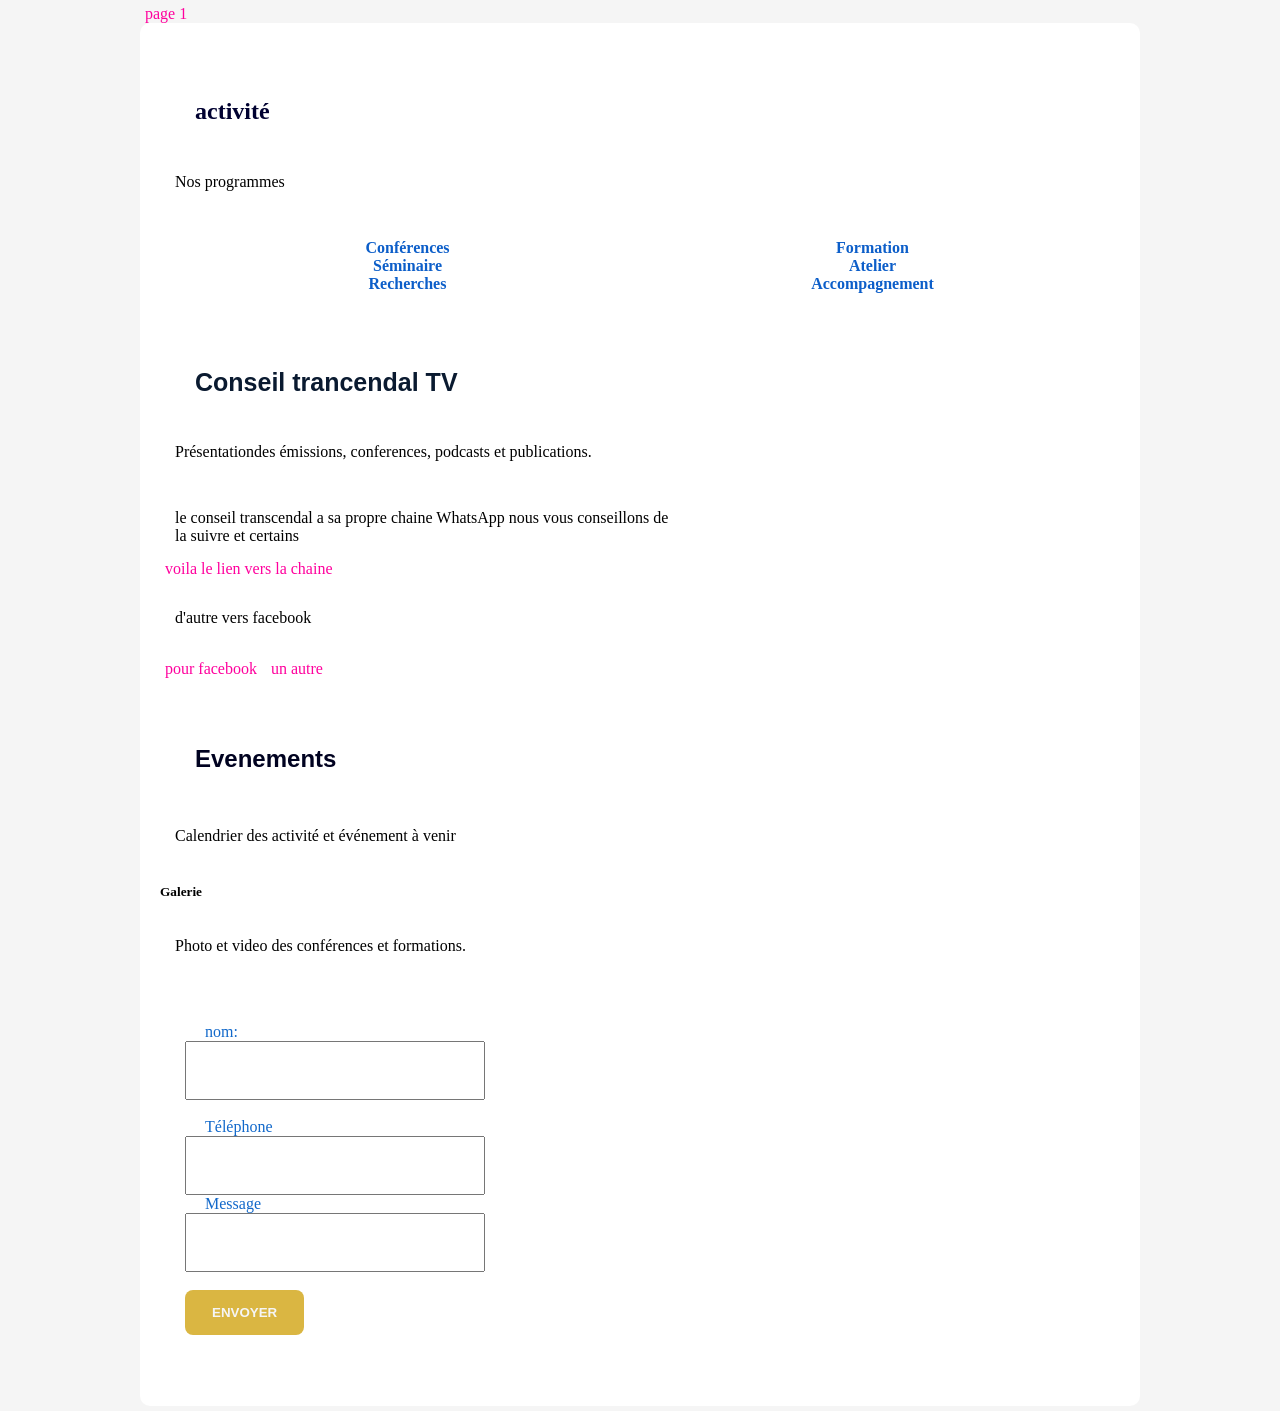
==== html.html @ b28197ad "Rename html 2.html to html.html" ====
<DOCTYPE html>
<html lang="français"></html>
    <meta charset="UTF-8">
<a href="index.html.html"> page 1 </a>
<head>
    <link rel="stylesheet"
href="style.css"> 
</head>
<body>
    <section>
<h2> activité</h2>
<p>Nos programmes </p>
<div class="bnt-programme">
    <div class="btn-programme"> Conférences</div>
    <div class="btn-programme">Formation</div>
    <div class="btn-programme">Séminaire</div>
    <div class="btn-programme">Atelier</div>
    <div class="btn-programme">Recherches</div>
    <div classe="btn-programme"> Accompagnement</div>
</div>
    <h3> Conseil trancendal TV </h3>
    <p> Présentationdes émissions, 
        conferences, podcasts et publications. </p>
        <p> le conseil transcendal a sa propre chaine WhatsApp nous vous conseillons de la suivre et certains </p>
        <a href="https://whatsapp.com/channel/0029VbDXdcr5vKAD4hwpJR2P">voila le lien vers la chaine</a>
        <p> d'autre vers facebook</p>
        <a href="https://www.facebook.com/obed.grace.lulendo.esongo?mibextid=ZbWKwL"> pour facebook</a>
        
        <a href="https://www.facebook.com/share/19ze8845CG"> un autre </a>
<h4>Evenements</h4>
<p>Calendrier des activité et événement à venir</p>
<h5> Galerie</h5>
<p> Photo et video des conférences et formations.</p>

<form>
     <label> nom:</label>
     <input type="nom">
     <br> <br>
     <label>Téléphone</label>
     <input type="telephone">
     <br>
     <label> Message</label>
     <input type="message">
     <br> <br>
     <button> ENVOYER </button> 
</form>
</section>
</body>
</html>
---- style.css ----
h1{ color:rgb(0, 1, 61);
    padding:35px;
    text-align: center;
    margin-bottom: 40px;
    font-size: clamp(28, 6w, 64px);

 } 



h2 { color:rgb(0, 1, 48);
       border: none;
        padding-top: 35px;
        height: 5px;
        padding: 5px;
        padding: 35px;
        width:700px;
        border-bottom: 0px solid #dab642;
       
        }

h3 {color: #0a1a30;
    font-family: Arial;
    font-size: 25px;
    height: 0cap;
    display: flex;
padding: 35px;
width: 700px;
}
h4{color: rgb(0, 2, 32);
    padding: 35px;
    font-family: Arial, sans-serif;
    margin-top:none;
    font-size:  150%;
    height: 0px;
}
   p{ font-family: Arial,sans-serif;
    height:0px;
    width: 700PX;
    font-family: 'Segoe UI', Tahoma, Geneva, Verdana, sans-serif;

   } 


p{ font-family: serif;
  padding:15px;
  height: 50px;
  display: flex;

 }
 P {     height: 50px;
 }
p{
   width: 500px;
   height: 20px; 

}
body{ max-width:1000px; width:100%;
      margin: auto;
      background-color: whitesmoke;
      padding: 5px;

}
section{ background-color: white;
   padding: 20px;
   border-radius: 10px;

}
 form{ color: rgb(17, 104, 202);

    padding: 35px 25px 35px ;
    width: 25px; 

 }
 input, textarea,label{ width: 300px;
   padding: 20px;

 }
 a{ 
   width: 1000px;;
   padding: 5px;
   text-align:right; 
color:rgb(255, 0, 157);
border-radius: none;
text-decoration: none;
 }
 
button{ color: whitesmoke;
            font-family:Arial, Helvetica, sans-serif;
            background-color: #dab642;
            padding: 15px 27px;
            border-radius: 8px;
            font-weight: bold;
            border:none;
         

 }
img
{ padding:20px;
   width: 150px;
   height: 80px;
   text-align: center;
   color: rgb(32, 7, 255);
   max-width: 100%;
   height: auto;
   animation:flotter 4s ease-in-out infinite; 
   transition: transform 0.3s ease, box-shadow 0.3 ease;
   cursor: pointer;
}

@keyframes flotter{
   25%{transform: translateY(25);}
   10%{transform: translateY(-20px);}
   100%{transform: translateY(0);}
}
a:active { color:rgb(32, 64, 247);
   background-color: rgb(33, 30, 231);
    text-decoration: 2em;

}
image 
{  width: 280px;
   border: 4px #dab642;
   border-radius: 15px;
   padding: 10px;
   box-shadow: 0  10px 20px rgba (0,0,0,0.20);
   background-color: white;
   display: block ;
    margin:auto;
}
.bnt-programme {
   display: grid;
   text-align: center;background-attachment: rgb(0, 1, 48);
   color: rgb(12, 94, 201);
   padding: 15px;
   grid-template-columns: 1fr 1fr;
   border-radius: 10px;
   font-weight: bold;

}

   
title{
   color: rgb(32, 45, 226);
   height: auto;
   padding: 25px;
}
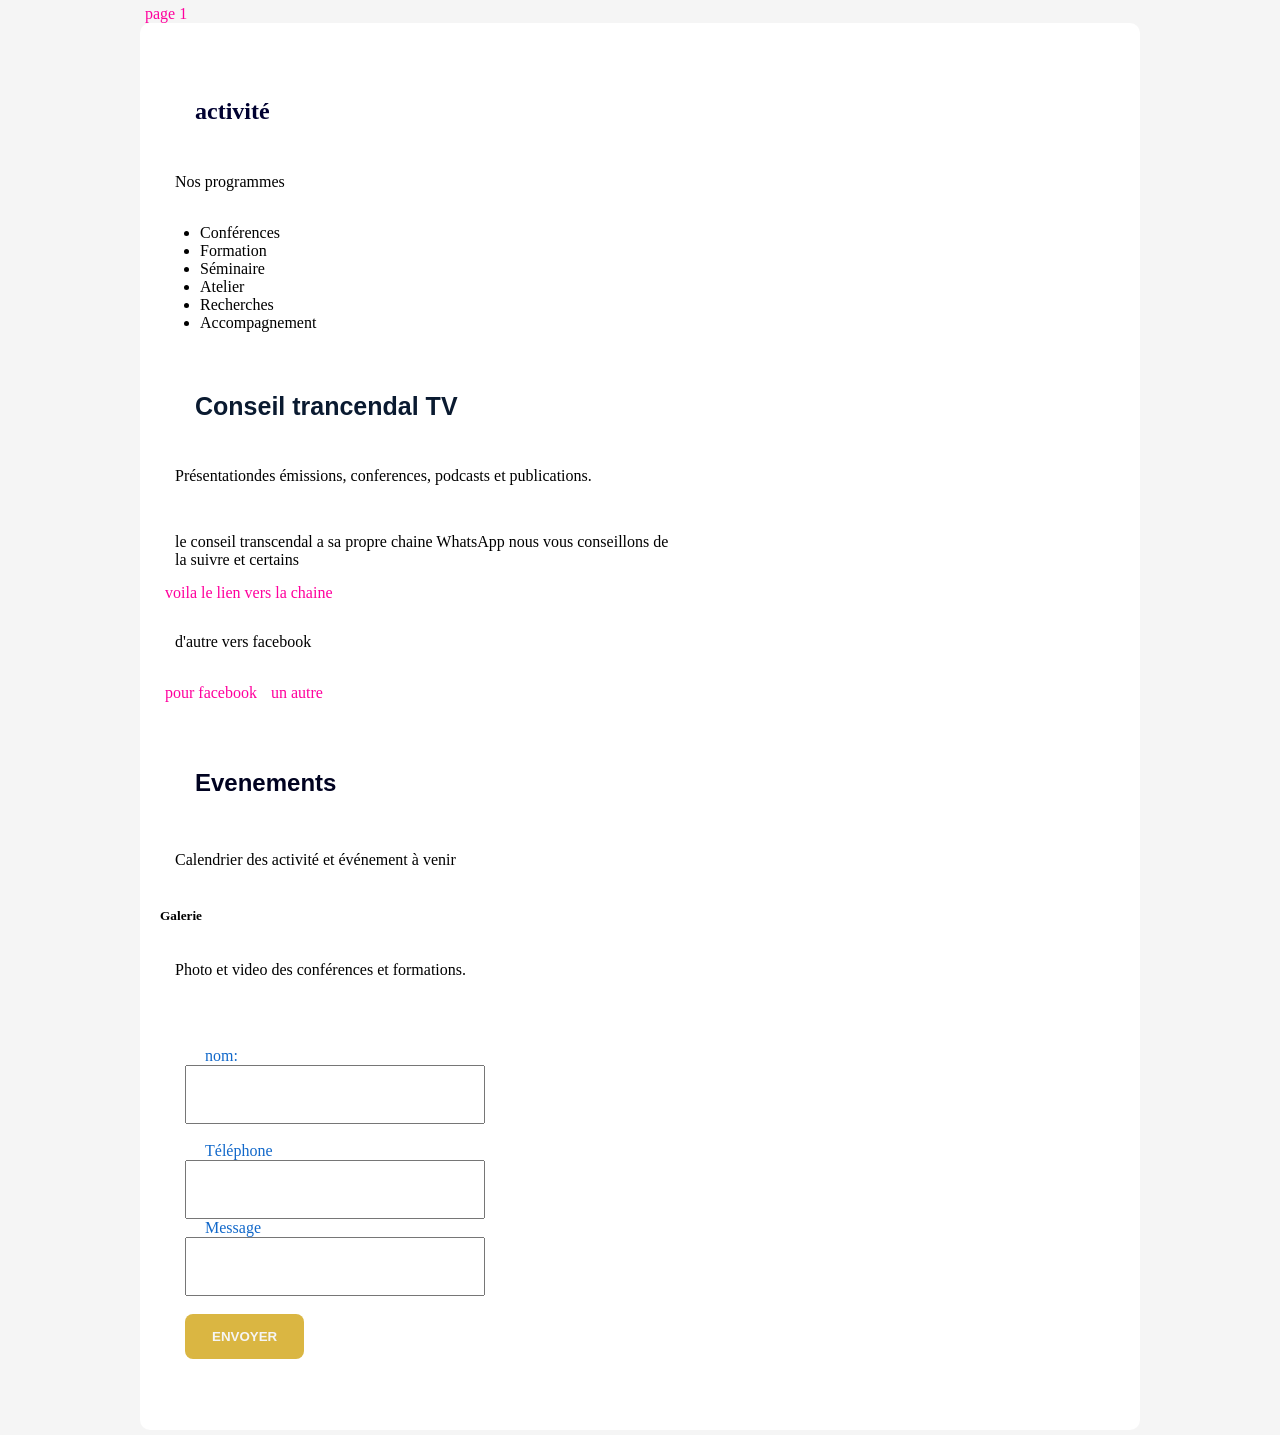
==== commit 6223327e: "Add files via upload" ====
--- a/html.html
+++ b/html.html
@@ -1,7 +1,7 @@
 <DOCTYPE html>
 <html lang="français"></html>
     <meta charset="UTF-8">
-<a href="index.html.html"> page 1 </a>
+<a href="index.html"> page 1 </a>
 <head>
     <link rel="stylesheet"
 href="style.css"> 
@@ -10,13 +10,14 @@
     <section>
 <h2> activité</h2>
 <p>Nos programmes </p>
-<div class="bnt-programme">
-    <div class="btn-programme"> Conférences</div>
-    <div class="btn-programme">Formation</div>
-    <div class="btn-programme">Séminaire</div>
-    <div class="btn-programme">Atelier</div>
-    <div class="btn-programme">Recherches</div>
-    <div classe="btn-programme"> Accompagnement</div>
+<ul>
+    <li>Conférences </li>
+    <li> Formation</li>  
+    <li> Séminaire</li> 
+    <li> Atelier</li> 
+    <li>Recherches</li> 
+    <li>Accompagnement</li> 
+    </ul>
 </div>
     <h3> Conseil trancendal TV </h3>
     <p> Présentationdes émissions, 
@@ -46,4 +47,4 @@
 </form>
 </section>
 </body>
-</html>
+</html>
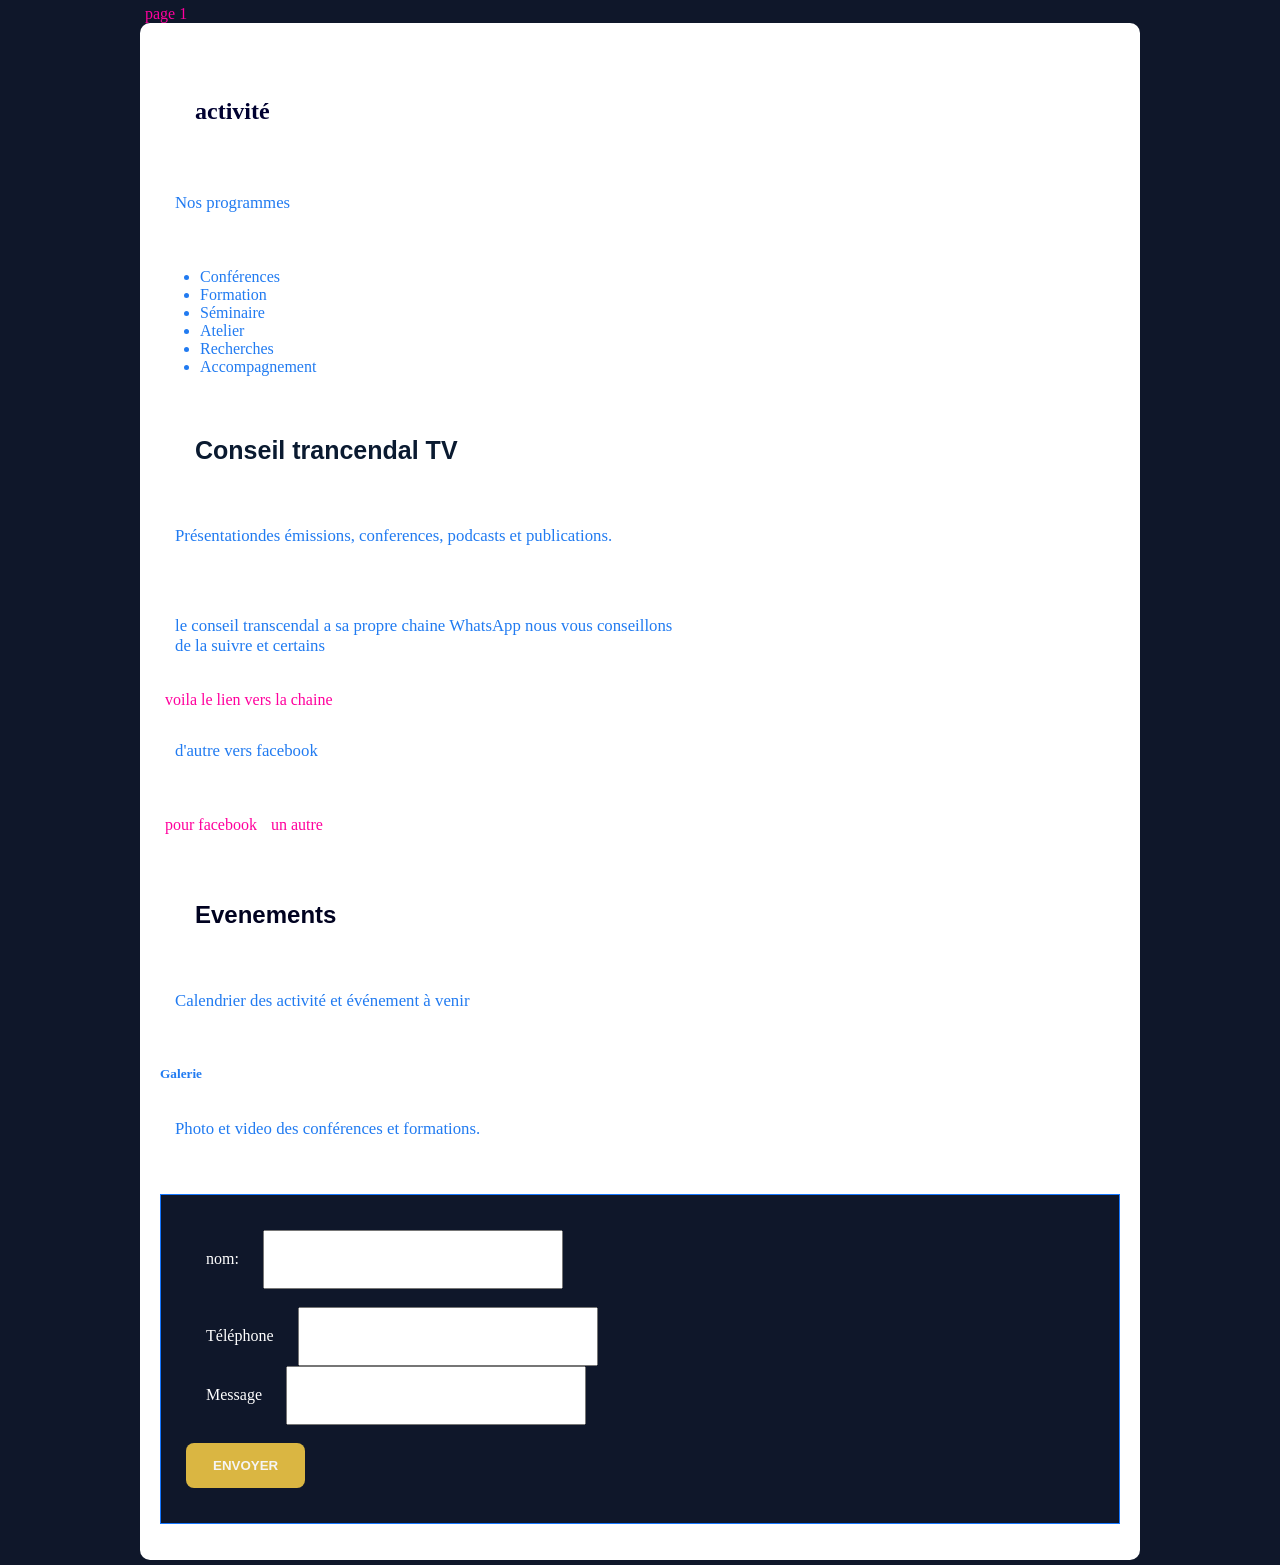
==== commit 44c38291: "Update html.html" ====
--- a/html.html
+++ b/html.html
@@ -1,8 +1,9 @@
 <DOCTYPE html>
 <html lang="français"></html>
+    <head>
     <meta charset="UTF-8">
 <a href="index.html"> page 1 </a>
-<head>
+
     <link rel="stylesheet"
 href="style.css"> 
 </head>
@@ -47,4 +48,4 @@
 </form>
 </section>
 </body>
-</html>+</html>
--- a/style.css
+++ b/style.css
@@ -4,6 +4,7 @@
     text-align: center;
     margin-bottom: 40px;
     font-size: clamp(28, 6w, 64px);
+    width: 700px;
 
  } 
 
@@ -13,10 +14,10 @@
        border: none;
         padding-top: 35px;
         height: 5px;
-        padding: 5px;
         padding: 35px;
         width:700px;
         border-bottom: 0px solid #dab642;
+        margin-bottom: 40px;
        
         }
 
@@ -27,6 +28,8 @@
     display: flex;
 padding: 35px;
 width: 700px;
+padding-top: 35px;
+margin-bottom: 40px;
 }
 h4{color: rgb(0, 2, 32);
     padding: 35px;
@@ -34,32 +37,32 @@
     margin-top:none;
     font-size:  150%;
     height: 0px;
+    margin-bottom: 40px;
 }
    p{ font-family: Arial,sans-serif;
     height:0px;
     width: 700PX;
     font-family: 'Segoe UI', Tahoma, Geneva, Verdana, sans-serif;
+    margin-bottom: 40px;
 
    } 
 
 
 p{ font-family: serif;
   padding:15px;
-  height: 50px;
   display: flex;
-
- }
- P {     height: 50px;
- }
-p{
-   width: 500px;
-   height: 20px; 
+  width: 500px;
+   height: 20px;
+   font-size: 1.05rem; 
 
 }
 body{ max-width:1000px; width:100%;
       margin: auto;
-      background-color: whitesmoke;
+      background-color:#0f172a;
+      color:#217bf1;
       padding: 5px;
+      font-family: segoe UI', Roboto, Helivetica, Arial, sans-serif;
+      padding=0;
 
 }
 section{ background-color: white;
@@ -70,7 +73,12 @@
  form{ color: rgb(17, 104, 202);
 
     padding: 35px 25px 35px ;
-    width: 25px; 
+    width: 100%;
+    background-color: #0f172a;
+    border: 1px solid #1677ff;
+    color:#ffffff;
+    font-size:1rem;
+    box-sizing: border-box;
 
  }
  input, textarea,label{ width: 300px;
@@ -98,7 +106,7 @@
  }
 img
 { padding:20px;
-   width: 150px;
+   width: 200px;
    height: 80px;
    text-align: center;
    color: rgb(32, 7, 255);
@@ -107,11 +115,15 @@
    animation:flotter 4s ease-in-out infinite; 
    transition: transform 0.3s ease, box-shadow 0.3 ease;
    cursor: pointer;
+   border-radius: 15px;
+   box-shadow: 0  10px 20px rgba (0,0,0,0.20);
+   display: calc(25px);
+    margin:auto;
 }
 
 @keyframes flotter{
    25%{transform: translateY(25);}
-   10%{transform: translateY(-20px);}
+   50%{transform: translateY(-20px);}
    100%{transform: translateY(0);}
 }
 a:active { color:rgb(32, 64, 247);
@@ -120,14 +132,13 @@
 
 }
 image 
-{  width: 280px;
+{  width: 150px;
    border: 4px #dab642;
-   border-radius: 15px;
+   
    padding: 10px;
-   box-shadow: 0  10px 20px rgba (0,0,0,0.20);
+   
    background-color: white;
-   display: block ;
-    margin:auto;
+   
 }
 .bnt-programme {
    display: grid;
@@ -146,6 +157,24 @@
    height: auto;
    padding: 25px;
 }
+nav{
+   background-color: #010102;
+   padding: 15px 25px;
+   display: flex;
+   justify-content: space-between;
+   align-items: center;
+   border-bottom: 1 px solid #0262fd;
+   position:sticky;
+   top:0;
+   z-index: 100;
+}
+.container{
+   max-width: 800px;
+   margin: 40px auto;
+   background-color: #0262fd;
+padding: 40px;
+border-radius: 12px;
+}
 
 
 
